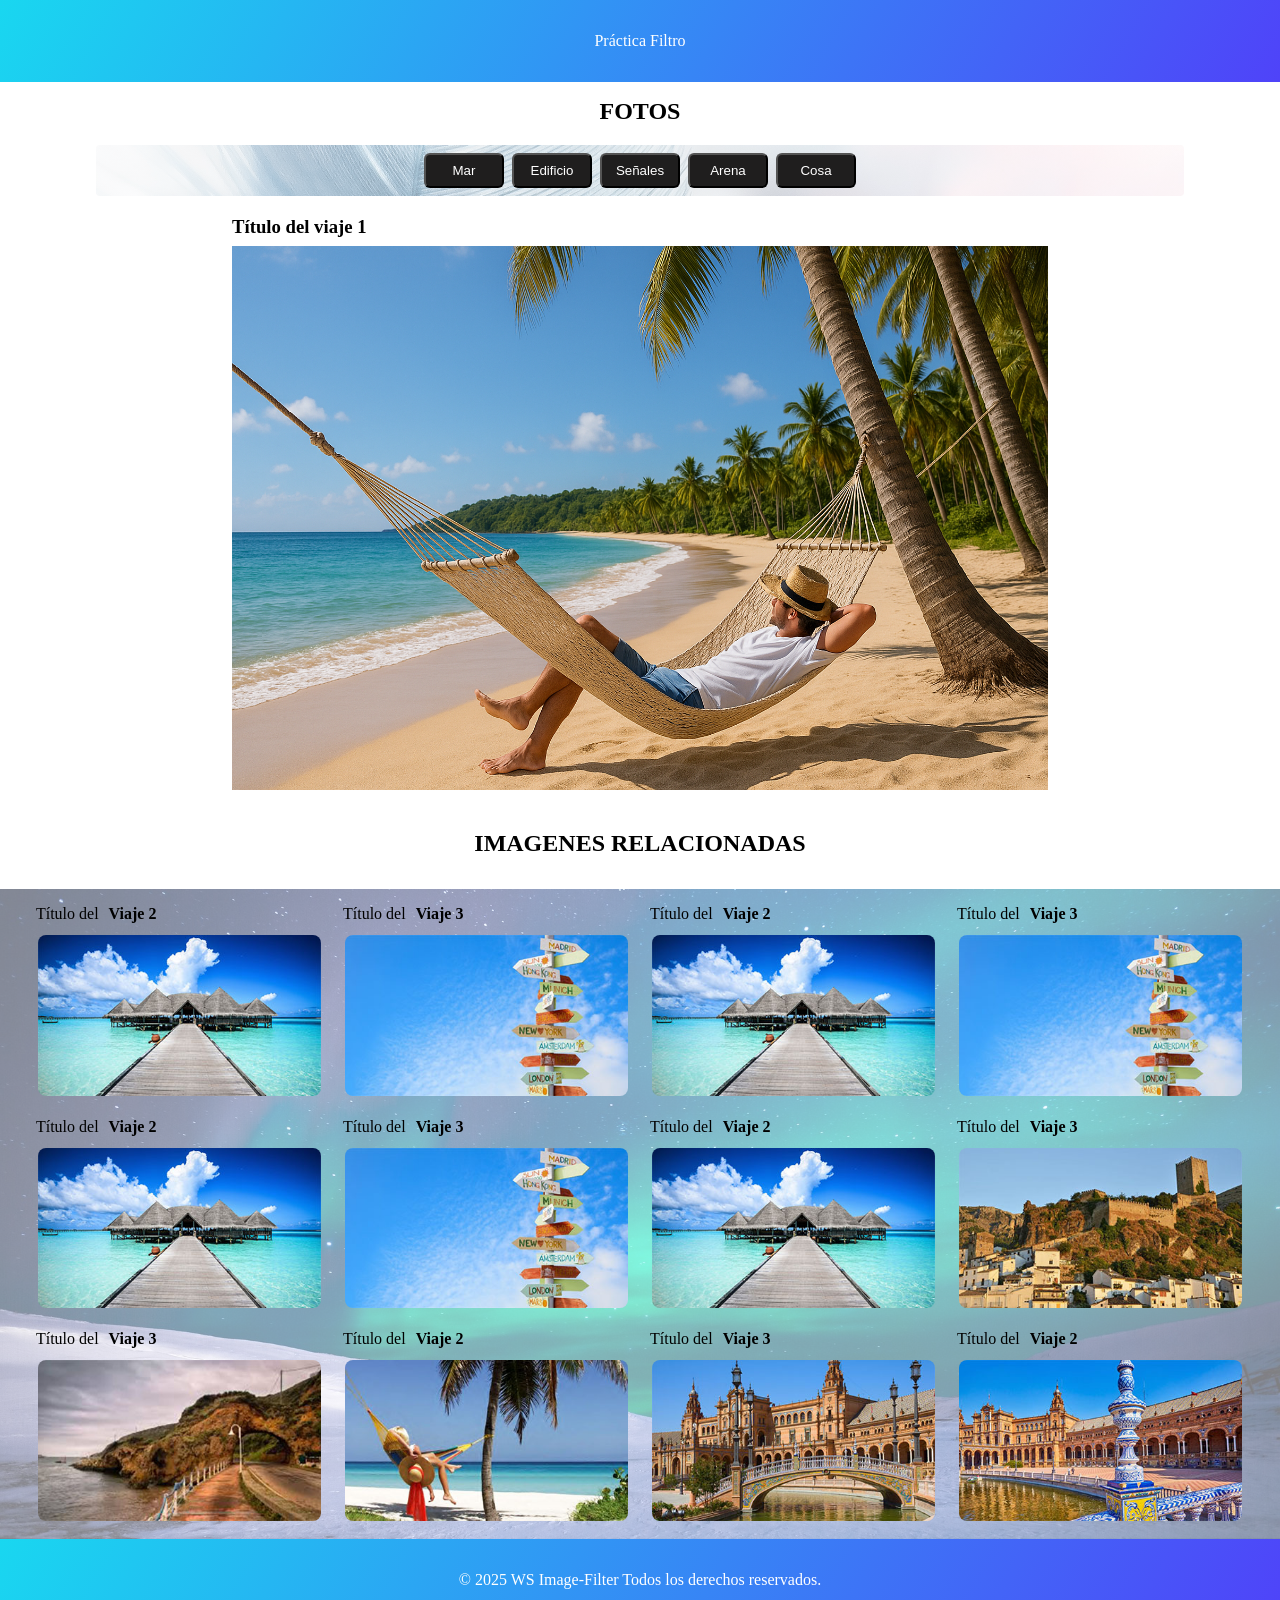
==== index.html @ c0c3b0cc "firt commit" ====
<!DOCTYPE html>
<html lang="en">
<head>
    <meta charset="UTF-8">
    <meta name="viewport" content="width=device-width, initial-scale=1.0">
    <title>Document</title>
    <link rel="stylesheet" href="css/style.css">
</head>
<body>
    <header id="main-header" class="full-container">
        <p>Práctica Filtro</p>
    </header>

    <main class="main-content">
        <header class="main-header">
            <h2>FOTOS</h2>
            <div id="buttons" class="containAllBtn">
                <button>Mar</button>
                <button>Edificio</button>
                <button>Señales</button>
                <button>Arena</button>
                <button>Cosa</button>
            </div>

            <div class="portada">
                <h3>Título del viaje 1</h3>
                <img src="/aseets/imagen/ChatGPT Image 29 oct 2025, 18_22_18.png" alt=""> 
            </div>
        </header> 

        <section class="section-content">
            <h2>IMAGENES RELACIONADAS</h2>
            <div class="card-container">
                <figure class="card">
                    <figcaption>
                        <p>Título del</p>
                        <h4>Viaje 2</h4>
                    </figcaption>
                    <a href="">
                        <img src="/aseets/imagen/viajes-2.jpg" alt="">
                    </a>
                </figure>
                
                <figure class="card">
                    <figcaption>
                        <p>Título del</p>
                        <h4>Viaje 3</h4>
                    </figcaption>
                    <a href="">
                        <img src="/aseets/imagen/viajes-3.jpg" alt="">
                    </a>
                </figure>

                <figure class="card">
                    <figcaption>
                        <p>Título del</p>
                        <h4>Viaje 2</h4>
                    </figcaption>
                    <a href="">
                        <img src="/aseets/imagen/viajes-2.jpg" alt="">
                    </a>
                </figure>
                
                <figure class="card">
                    <figcaption>
                        <p>Título del</p>
                        <h4>Viaje 3</h4>
                    </figcaption>
                    <a href="">
                        <img src="/aseets/imagen/viajes-3.jpg" alt="">
                    </a>
                </figure>

                <figure class="card">
                    <figcaption>
                        <p>Título del</p>
                        <h4>Viaje 2</h4>
                    </figcaption>
                    <a href="">
                        <img src="/aseets/imagen/viajes-2.jpg" alt="">
                    </a>
                </figure>
                
                <figure class="card">
                    <figcaption>
                        <p>Título del</p>
                        <h4>Viaje 3</h4>
                    </figcaption>
                    <a href="">
                        <img src="/aseets/imagen/viajes-3.jpg" alt="">
                    </a>
                </figure>

                <figure class="card">
                    <figcaption>
                        <p>Título del</p>
                        <h4>Viaje 2</h4>
                    </figcaption>
                    <a href="">
                        <img src="/aseets/imagen/viajes-2.jpg" alt="">
                    </a>
                </figure>
                
                <figure class="card">
                    <figcaption>
                        <p>Título del</p>
                        <h4>Viaje 3</h4>
                    </figcaption>
                    <a href="">
                        <img src="/aseets/imagen/viajes-7.jpg" alt="">
                    </a>
                </figure>

                <figure class="card">
                    <figcaption>
                        <p>Título del</p>
                        <h4>Viaje 3</h4>
                    </figcaption>
                    <a href="">
                        <img src="/aseets/imagen/viajes-6.jpg" alt="">
                    </a>
                </figure>

                <figure class="card">
                    <figcaption>
                        <p>Título del</p>
                        <h4>Viaje 2</h4>
                    </figcaption>
                    <a href="">
                        <img src="/aseets/imagen/viajes-1.jpg" alt="">
                    </a>
                </figure>
                
                <figure class="card">
                    <figcaption>
                        <p>Título del</p>
                        <h4>Viaje 3</h4>
                    </figcaption>
                    <a href="">
                        <img src="/aseets/imagen/viajes-5.jpg" alt="">
                    </a>
                </figure>

                <figure class="card">
                    <figcaption>
                        <p>Título del</p>
                        <h4>Viaje 2</h4>
                    </figcaption>
                    <a href="">
                        <img src="/aseets/imagen/viajes-4.jpg" alt="">
                    </a>
                </figure>
            </div>
        </section>
    </main>

    <footer id="main-footer" class="full-container">
        <p>&copy; 2025 WS Image-Filter Todos los derechos reservados.</p>
    </footer>
</body>
</html>
---- css/style.css ----
/*#region ===== Reset básico =====*/
* {
    margin: 0;
    padding: 0;
    box-sizing: border-box;
}
body {
    display: flex;
    flex-direction: column;
    align-items: stretch; 
    min-height: 100vh;
}

/*#endregion*/

/*#region: ===== Imágenes ===== */
img {
    width: 100%;
    height: auto;
}
/*#endregion*/

/*#region ===== HEADER: Full Container =====*/
.full-container {
    width: 100%;
    text-align: center;
    justify-content: center;
    padding: 2rem; 
    background-image: linear-gradient(-60deg, #4f43f9 0%, #19d7f0 100%);
    color: white;
    z-index: 15;
}
/*#endregion*/

/*#region ===== Contenedores ===== */

        /*Botones*/        /*#region:-- Botones --*/
.containAllBtn {
    width: 100%;
    display: flex;
    justify-content: center;
    gap: 0.5rem;
    padding: 0.5rem;
    background-image: linear-gradient(rgba(255,255,255,0.5), rgba(255,255,255,0.5)), url('/aseets/imagen/multimedia/feather.jpg');
    background-size: cover;
    background-repeat: no-repeat;
    background-position: center center; 
    color: white;
    flex-wrap: wrap;
    border-radius: 4px;
}

button {
    flex: 1 1 auto; /* encoger si hace falta */
    min-width: 60px; /* evitar botones demasiado pequeños */
    max-width: 80px;
    padding: 0.5rem;
    background-color: rgb(31, 30, 30);
    color: white;
    border-radius: 6px;
    cursor: pointer; /* esto es para: mejorar UX */
    transition: background-color 0.3s, color 0.3s, transform 0.2s;
}

/* unificación hover/active/focus */
button:hover,
button:active,
button:focus {
    transform: translateY(-3px) scale(1.05); /* así levita un poquito */
    outline: none;
    background-image: linear-gradient(-60deg, #4f43f9 0%, #19d7f0 100%); /* cambio sutil de fondo */
    color: white; /* mantener contraste */
    border: 2px solid #747878; /* borde brillante */
    box-shadow: 0 0 8px #818585;
    transition: transform 0.2s ease, background-color 0.3s ease, box-shadow 0.3s ease;
}

button:focus-visible {
    outline: 2px solid #19d7f0;
}
/*#endregion botones*/

        /*#region:-- Main/main-header: -containres --*/
main {
    flex: 1; /* ocupa el espacio restante */
}

.main-content {
    width: 100%;
    display: flex;
    flex-direction: column;
    align-items: center;
    gap: 20px;
}

.main-header {
    width: 100%;
    display: flex;
    flex-direction: column;
    align-items: center;
    gap: 20px;
    padding-bottom: 1rem;
}

.main-header h2 {
    padding-top: 1rem;
}

.portada {
    border-radius: 4px;
    width: 95%;
}

.portada h3 {
    padding-bottom:  0.5rem;
}
/*#endregion: main-header*/

        /*section*/        /*#region:-- section --*/
.section-content {
    width: 100%;
    display: flex;
    flex-direction: column;
    flex-wrap: wrap;
    align-items: center;

}

.section-content h2 {
    padding-bottom:  2rem;
}

.card-container {
    width: 95%;    
    background-image: linear-gradient(rgba(255,255,255,0.5), rgba(255,255,255,0.5)), 
    url('/aseets/imagen/multimedia/aurora.jpg');
    background-size: cover;
    background-repeat: no-repeat;
    background-position: center center; 
    display: flex;
    justify-content: center;
    flex-wrap: wrap;
    gap: 20px;

}

.card-container figure figcaption {
    display: flex;
    gap: 10px;
}

.card {
    flex: 1 1 100%; /* una card por fila */
    max-width: 100%;
    display: flex;
    flex-direction: column;
    gap: 10px;
}

.card img {
    border: 2px solid transparent;  /* reserva espacio para el borde */
    border-radius: 10px;
    display: block;                  /* evita gaps de inline */
    transition: 
        transform 0.3s cubic-bezier(0.4, 0, 0.2, 1), /* suavidad en levitación */
        border-color 0.3s ease,
        box-shadow 0.3s ease;
}

.card img:hover {
    transform: translateY(-6px) scale(1.05); /* levita un poquito más */
    border-color: #747878;                   /* borde sutil */
    box-shadow: 0 8px 20px rgba(0, 0, 0, 0.25); /* sombra más suave y difusa */
}




/*#endregion*/

        /*#region ===== Flex básico ===== */
.flexContainer {
    display: flex;
    flex-wrap: wrap;
    gap: 20px;
}
/*#endregion*/

        /*#region ===== Footer =====*/
footer {
    width: 100%;
    padding: 15px;
    text-align: center;
    color: white;
    background-image: linear-gradient(-60deg, #4f43f9 0%, #19d7f0 100%);
}


footer p {
    max-width: 800px;
    margin: 0 auto;
}

/*#endregion*/
/*#endregion*/


/*========================= Media queries =========================*/ 
        /*#region ===== Media queries =====*/

@media (max-width: 400px) {
    body {
        gap: 2rem;
    }
    .card-container {
        background-image: none;
        background-color: white;
    }

    button {
        flex: 1 1 45%; /* dos botones por fila */
        min-width: 50px;
        max-width: 70px;
    }
    
    .full-container {
        padding: 1rem;
    }
    .containAllBtn {
        gap: 0.3rem;
    }
}

/*==================================================*/

/* Tablet */
@media (min-width: 768px) {
    .container { width: 85%; }
    .flexContainer > * { width: calc(50% - 20px); }

    button:focus {
        outline: none;
        box-shadow: none;
        background-image: none;
        transform: none;
        border: none;
    }

    .card {
        width: 300px;
    }

    .main-header {
        width: 85%;
    }

    /*section*/ 
    .section-content {
        width: 100%;
    }

    .card-container {
        width: 95%;
        display: flex;
        flex-wrap: wrap;
        gap: 20px;
        padding-bottom: 1rem;
    }

    .card {
        flex: 1 1 45%; /* dos cards por fila */
        max-width: 45%;
    }
}

/*==================================================*/

/* Desktop pequeño */
@media (min-width: 992px) {
    .container { width: 75%; }
    .flexContainer > * { width: calc(25% - 20px); }

    .portada {
        width: 75%;
    }
    
    .card-container {
        width: 95%;
        display: flex;
        flex-wrap: wrap;
        gap: 20px;
        /* border: 1px solid red;  eliminar borde de depuración */
    }

    .card {
        flex: 1 1 30%; /* tres cards por fila aprox */
        max-width: 30%;
    }
}

/*==================================================*/

/* Desktop grande */
@media (min-width: 1200px) {
    .container { max-width: 1300px; }
    .card-container {
        width: 100%;
        padding: 1rem;
        /* border: 3px solid green; eliminar borde de depuración */
    }

    .card {
        flex: 1 1 23%; /* cuatro cards por fila aprox */
        max-width: 23%;
    }
}
/*#endregion*/
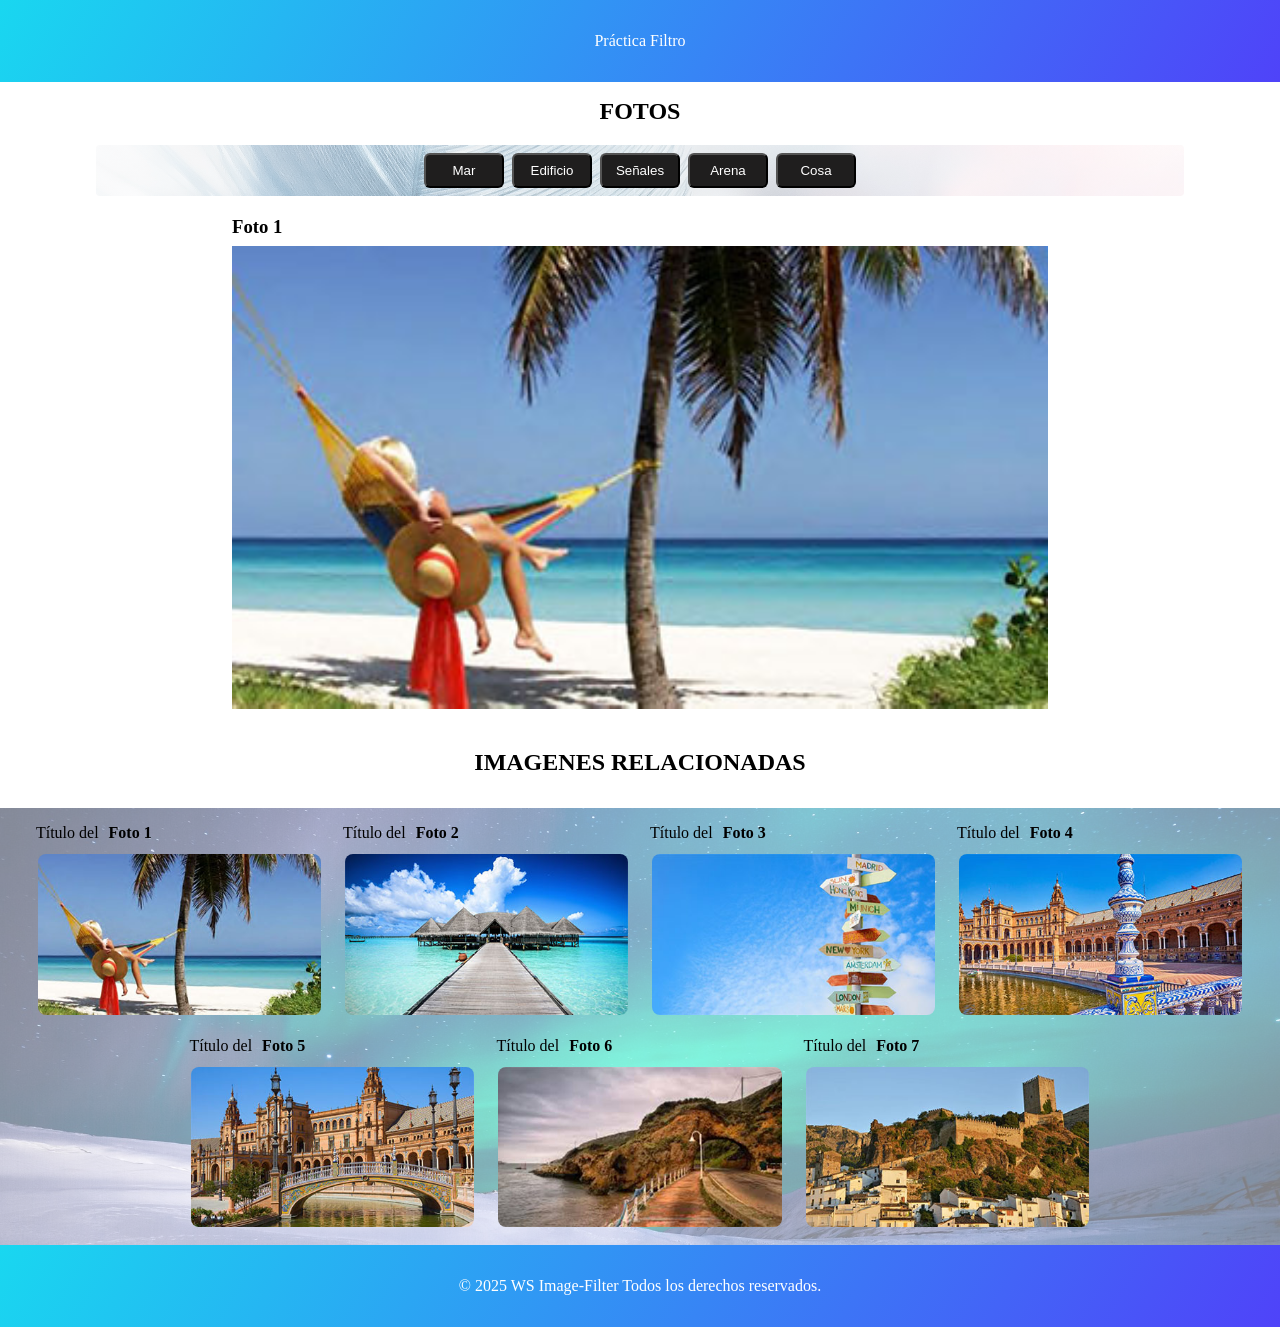
==== commit 0bd549a2: "ADD:capturaDom/imagenes/funciones" ====
--- a/index.html
+++ b/index.html
@@ -21,16 +21,21 @@
                 <button>Arena</button>
                 <button>Cosa</button>
             </div>
-
+<!-- se pintará por DOM: crear portada con h3 + img:
             <div class="portada">
                 <h3>Título del viaje 1</h3>
                 <img src="/aseets/imagen/ChatGPT Image 29 oct 2025, 18_22_18.png" alt=""> 
-            </div>
+            </div> -->
         </header> 
 
         <section class="section-content">
-            <h2>IMAGENES RELACIONADAS</h2>
-            <div class="card-container">
+            <h2>IMAGENES RELACIONADAS</h2>      
+
+            <div class="card-container"></div>
+<!-- se pintará por DOM: crear <figure class="card">...: 
+        Estructura para cada card:       
+
+
                 <figure class="card">
                     <figcaption>
                         <p>Título del</p>
@@ -149,7 +154,7 @@
                     <a href="">
                         <img src="/aseets/imagen/viajes-4.jpg" alt="">
                     </a>
-                </figure>
+                </figure> -->
             </div>
         </section>
     </main>
@@ -157,5 +162,7 @@
     <footer id="main-footer" class="full-container">
         <p>&copy; 2025 WS Image-Filter Todos los derechos reservados.</p>
     </footer>
+
+    <script src="js/app.js"></script>
 </body>
 </html>
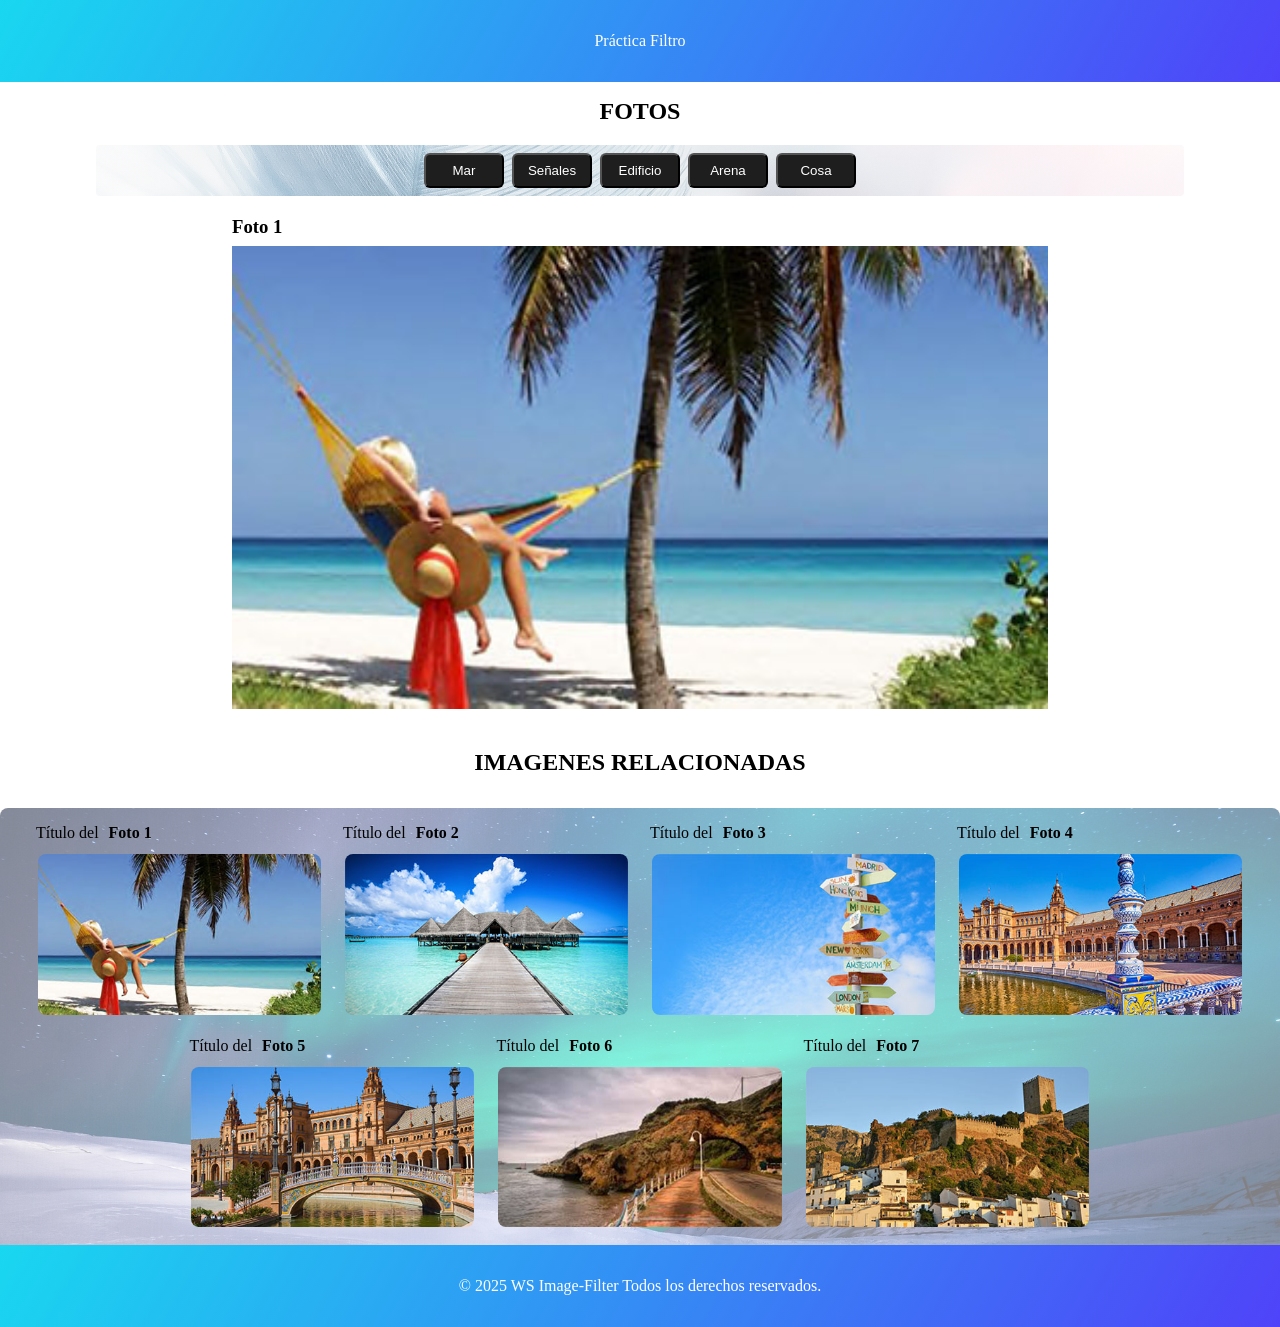
==== commit ac330b58: "añadir funcionalidad filtrada" ====
--- a/index.html
+++ b/index.html
@@ -15,13 +15,13 @@
         <header class="main-header">
             <h2>FOTOS</h2>
             <div id="buttons" class="containAllBtn">
-                <button>Mar</button>
+                <!-- <button>Mar</button>
                 <button>Edificio</button>
                 <button>Señales</button>
                 <button>Arena</button>
-                <button>Cosa</button>
+                <button>Cosa</button> -->
             </div>
-<!-- se pintará por DOM: crear portada con h3 + img:
+            <!-- se pintará por DOM: crear portada con h3 + img:
             <div class="portada">
                 <h3>Título del viaje 1</h3>
                 <img src="/aseets/imagen/ChatGPT Image 29 oct 2025, 18_22_18.png" alt=""> 
@@ -32,9 +32,8 @@
             <h2>IMAGENES RELACIONADAS</h2>      
 
             <div class="card-container"></div>
-<!-- se pintará por DOM: crear <figure class="card">...: 
-        Estructura para cada card:       
-
+                <!-- se pintará por DOM: crear <figure class="card">...: 
+                        Estructura para cada card: 
 
                 <figure class="card">
                     <figcaption>
@@ -45,116 +44,7 @@
                         <img src="/aseets/imagen/viajes-2.jpg" alt="">
                     </a>
                 </figure>
-                
-                <figure class="card">
-                    <figcaption>
-                        <p>Título del</p>
-                        <h4>Viaje 3</h4>
-                    </figcaption>
-                    <a href="">
-                        <img src="/aseets/imagen/viajes-3.jpg" alt="">
-                    </a>
-                </figure>
-
-                <figure class="card">
-                    <figcaption>
-                        <p>Título del</p>
-                        <h4>Viaje 2</h4>
-                    </figcaption>
-                    <a href="">
-                        <img src="/aseets/imagen/viajes-2.jpg" alt="">
-                    </a>
-                </figure>
-                
-                <figure class="card">
-                    <figcaption>
-                        <p>Título del</p>
-                        <h4>Viaje 3</h4>
-                    </figcaption>
-                    <a href="">
-                        <img src="/aseets/imagen/viajes-3.jpg" alt="">
-                    </a>
-                </figure>
-
-                <figure class="card">
-                    <figcaption>
-                        <p>Título del</p>
-                        <h4>Viaje 2</h4>
-                    </figcaption>
-                    <a href="">
-                        <img src="/aseets/imagen/viajes-2.jpg" alt="">
-                    </a>
-                </figure>
-                
-                <figure class="card">
-                    <figcaption>
-                        <p>Título del</p>
-                        <h4>Viaje 3</h4>
-                    </figcaption>
-                    <a href="">
-                        <img src="/aseets/imagen/viajes-3.jpg" alt="">
-                    </a>
-                </figure>
-
-                <figure class="card">
-                    <figcaption>
-                        <p>Título del</p>
-                        <h4>Viaje 2</h4>
-                    </figcaption>
-                    <a href="">
-                        <img src="/aseets/imagen/viajes-2.jpg" alt="">
-                    </a>
-                </figure>
-                
-                <figure class="card">
-                    <figcaption>
-                        <p>Título del</p>
-                        <h4>Viaje 3</h4>
-                    </figcaption>
-                    <a href="">
-                        <img src="/aseets/imagen/viajes-7.jpg" alt="">
-                    </a>
-                </figure>
-
-                <figure class="card">
-                    <figcaption>
-                        <p>Título del</p>
-                        <h4>Viaje 3</h4>
-                    </figcaption>
-                    <a href="">
-                        <img src="/aseets/imagen/viajes-6.jpg" alt="">
-                    </a>
-                </figure>
-
-                <figure class="card">
-                    <figcaption>
-                        <p>Título del</p>
-                        <h4>Viaje 2</h4>
-                    </figcaption>
-                    <a href="">
-                        <img src="/aseets/imagen/viajes-1.jpg" alt="">
-                    </a>
-                </figure>
-                
-                <figure class="card">
-                    <figcaption>
-                        <p>Título del</p>
-                        <h4>Viaje 3</h4>
-                    </figcaption>
-                    <a href="">
-                        <img src="/aseets/imagen/viajes-5.jpg" alt="">
-                    </a>
-                </figure>
-
-                <figure class="card">
-                    <figcaption>
-                        <p>Título del</p>
-                        <h4>Viaje 2</h4>
-                    </figcaption>
-                    <a href="">
-                        <img src="/aseets/imagen/viajes-4.jpg" alt="">
-                    </a>
-                </figure> -->
+                 -->
             </div>
         </section>
     </main>
--- a/css/style.css
+++ b/css/style.css
@@ -78,6 +78,13 @@
 button:focus-visible {
     outline: 2px solid #19d7f0;
 }
+
+button.active {
+  background-image: linear-gradient(-60deg, #19d7f0 0%, #4f43f9 100%);
+  border: 2px solid white;
+  transform: scale(1.05);
+  color: white;
+}
 /*#endregion botones*/
 
         /*#region:-- Main/main-header: -containres --*/
@@ -141,7 +148,8 @@
     justify-content: center;
     flex-wrap: wrap;
     gap: 20px;
-
+    padding-top: 1rem;
+    border-radius: 8px 8px 0px 0;
 }
 
 .card-container figure figcaption {
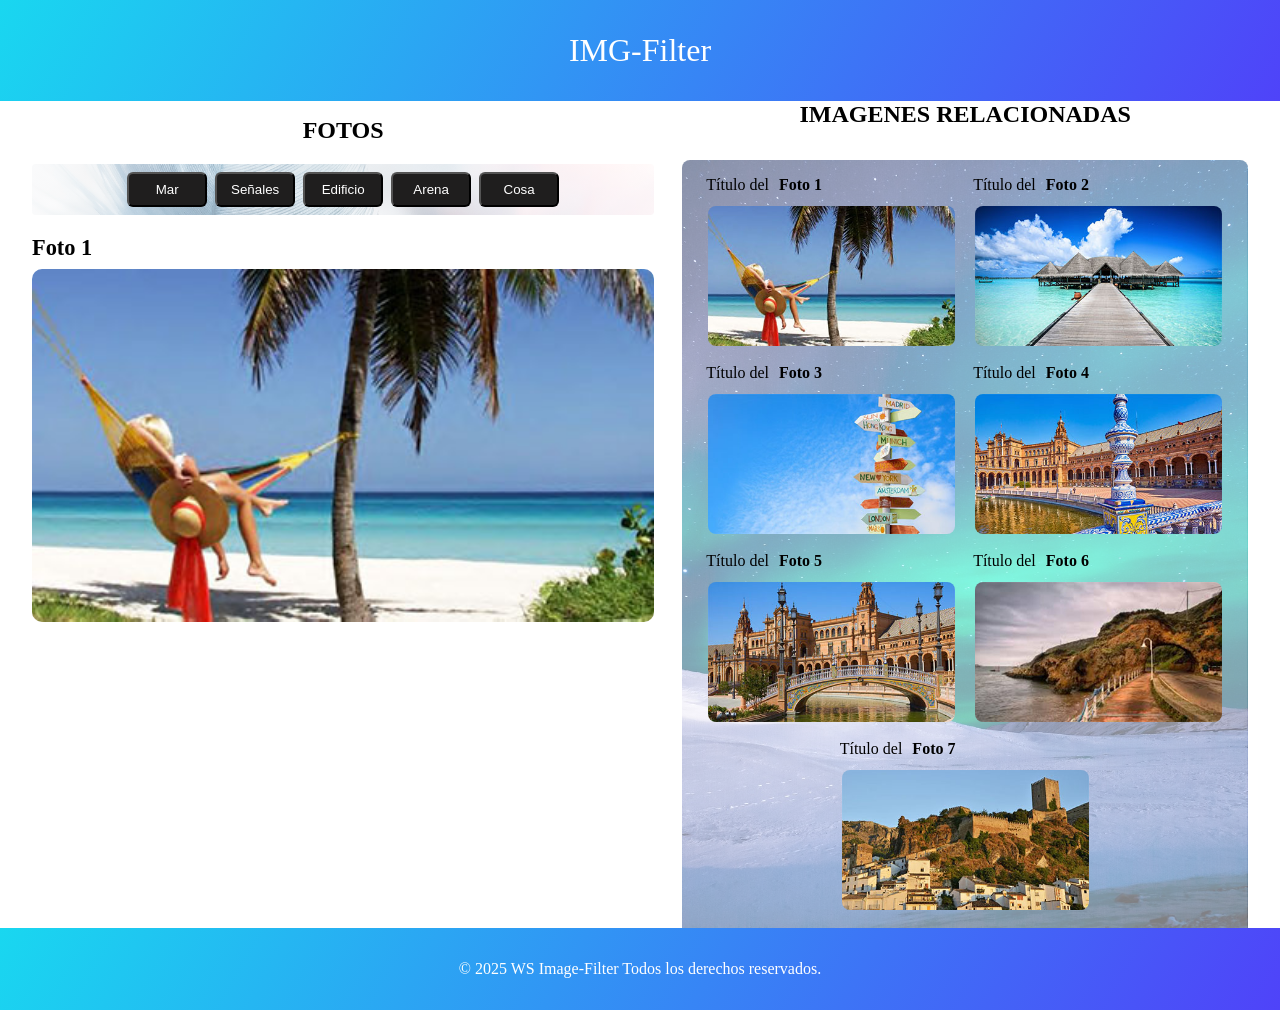
==== commit 181d12fe: "ampliar carpetas de fotos y categorias para ampliar la app" ====
--- a/index.html
+++ b/index.html
@@ -3,12 +3,12 @@
 <head>
     <meta charset="UTF-8">
     <meta name="viewport" content="width=device-width, initial-scale=1.0">
-    <title>Document</title>
+    <title>IMG-Filter</title>
     <link rel="stylesheet" href="css/style.css">
 </head>
 <body>
-    <header id="main-header" class="full-container">
-        <p>Práctica Filtro</p>
+    <header id="site-header" class="full-container header-p">
+        <p>IMG-Filter</p>
     </header>
 
     <main class="main-content">
--- a/css/style.css
+++ b/css/style.css
@@ -10,12 +10,12 @@
     align-items: stretch; 
     min-height: 100vh;
 }
-
 /*#endregion*/
 
 /*#region: ===== Imágenes ===== */
 img {
-    width: 100%;
+    display: block;
+    max-width: 100%;
     height: auto;
 }
 /*#endregion*/
@@ -23,18 +23,23 @@
 /*#region ===== HEADER: Full Container =====*/
 .full-container {
     width: 100%;
-    text-align: center;
+    display: flex;
+    align-items: center;
     justify-content: center;
     padding: 2rem; 
     background-image: linear-gradient(-60deg, #4f43f9 0%, #19d7f0 100%);
     color: white;
     z-index: 15;
 }
+
+.header-p {
+    font-size: 2rem;
+}
 /*#endregion*/
 
 /*#region ===== Contenedores ===== */
 
-        /*Botones*/        /*#region:-- Botones --*/
+/*Botones*/        /*#region:-- Botones --*/
 .containAllBtn {
     width: 100%;
     display: flex;
@@ -87,7 +92,7 @@
 }
 /*#endregion botones*/
 
-        /*#region:-- Main/main-header: -containres --*/
+/*#region:-- Main/main-header: -containres --*/
 main {
     flex: 1; /* ocupa el espacio restante */
 }
@@ -118,19 +123,32 @@
     width: 95%;
 }
 
+/* ===== NUEVO: limitar tamaño visual de la portada ===== */
+.portada {
+    width: 95%;
+    max-width: 900px;            /* tope horizontal cómodo */
+    margin-inline: auto;
+}
+.portada img {
+    width: 100%;
+    height: auto;
+    max-height: clamp(280px, 45vh, 520px); /* evita que se haga gigante */
+    object-fit: cover;                     /* recorta sin deformar si hace falta */
+    border-radius: 10px;
+}
 .portada h3 {
-    padding-bottom:  0.5rem;
+    padding-bottom: 0.5rem;
+    font-size: clamp(1rem, 1.2vw + 0.9rem, 1.4rem); /* tamaño de título controlado */
 }
 /*#endregion: main-header*/
 
-        /*section*/        /*#region:-- section --*/
+/*section*/        /*#region:-- section --*/
 .section-content {
     width: 100%;
     display: flex;
     flex-direction: column;
     flex-wrap: wrap;
     align-items: center;
-
 }
 
 .section-content h2 {
@@ -180,13 +198,9 @@
     border-color: #747878;                   /* borde sutil */
     box-shadow: 0 8px 20px rgba(0, 0, 0, 0.25); /* sombra más suave y difusa */
 }
-
-
-
-
-/*#endregion*/
-
-        /*#region ===== Flex básico ===== */
+/*#endregion*/
+
+/*#region ===== Flex básico ===== */
 .flexContainer {
     display: flex;
     flex-wrap: wrap;
@@ -194,32 +208,29 @@
 }
 /*#endregion*/
 
-        /*#region ===== Footer =====*/
+/*#region ===== Footer =====*/
 footer {
     width: 100%;
     padding: 15px;
     text-align: center;
     color: white;
     background-image: linear-gradient(-60deg, #4f43f9 0%, #19d7f0 100%);
-}
-
+    font-size: 1rem;
+}
 
 footer p {
     max-width: 800px;
     margin: 0 auto;
 }
-
-/*#endregion*/
-/*#endregion*/
-
-
-/*========================= Media queries =========================*/ 
-        /*#region ===== Media queries =====*/
+/*#endregion*/
+/*#endregion*/
+
+
+/*========================= Media queries =========================*/
+/*#region ===== Media queries =====*/
 
 @media (max-width: 400px) {
-    body {
-        gap: 2rem;
-    }
+    body { gap: 2rem; }
     .card-container {
         background-image: none;
         background-color: white;
@@ -231,12 +242,8 @@
         max-width: 70px;
     }
     
-    .full-container {
-        padding: 1rem;
-    }
-    .containAllBtn {
-        gap: 0.3rem;
-    }
+    .full-container { padding: 1rem; }
+    .containAllBtn { gap: 0.3rem; }
 }
 
 /*==================================================*/
@@ -254,18 +261,12 @@
         border: none;
     }
 
-    .card {
-        width: 300px;
-    }
-
-    .main-header {
-        width: 85%;
-    }
-
-    /*section*/ 
-    .section-content {
-        width: 100%;
-    }
+    .card { width: 300px; }
+
+    .main-header { width: 85%; }
+
+    /*section*/
+    .section-content { width: 100%; }
 
     .card-container {
         width: 95%;
@@ -279,6 +280,9 @@
         flex: 1 1 45%; /* dos cards por fila */
         max-width: 45%;
     }
+
+    /* ===== NUEVO: limitar aún más en tablet la altura de portada ===== */
+    .portada img { max-height: 42vh; }
 }
 
 /*==================================================*/
@@ -288,21 +292,35 @@
     .container { width: 75%; }
     .flexContainer > * { width: calc(25% - 20px); }
 
-    .portada {
-        width: 75%;
-    }
-    
+    /* ===== NUEVO: Grid 2 columnas (portada | miniaturas) ===== */
+    .main-content {
+        display: grid;
+        grid-template-columns: 1.2fr 1fr; /* portada un poco más ancha */
+        align-items: start;
+        gap: 24px;
+        width: 95%;
+        margin-inline: auto;
+    }
+
+    .main-header {
+        width: 100%;
+        padding-bottom: 0.5rem;
+    }
+
+    .portada { width: 100%; max-width: none; }
+    .portada img { max-height: 48vh; } /* no más de media pantalla */
+
+    .section-content { width: 100%; }
+
     .card-container {
-        width: 95%;
-        display: flex;
-        flex-wrap: wrap;
-        gap: 20px;
-        /* border: 1px solid red;  eliminar borde de depuración */
+        width: 100%;
+        padding: 0.5rem 0 1rem;
+        gap: 16px;
     }
 
     .card {
-        flex: 1 1 30%; /* tres cards por fila aprox */
-        max-width: 30%;
+        flex: 1 1 calc(50% - 16px);  /* 2 por fila en la columna derecha */
+        max-width: calc(50% - 16px);
     }
 }
 
@@ -311,15 +329,27 @@
 /* Desktop grande */
 @media (min-width: 1200px) {
     .container { max-width: 1300px; }
+
+    .main-content {
+        grid-template-columns: 1.1fr 1fr;  /* equilibrio */
+        gap: 28px;
+        max-width: 1300px;
+    }
+
     .card-container {
         width: 100%;
         padding: 1rem;
-        /* border: 3px solid green; eliminar borde de depuración */
-    }
+    }
+
+    .portada img { max-height: 50vh; } /* tope cómodo en muy grandes */
 
     .card {
-        flex: 1 1 23%; /* cuatro cards por fila aprox */
-        max-width: 23%;
-    }
-}
-/*#endregion*/
+        flex: 1 1 calc(50% - 16px);  /* 2 por fila cómodas */
+        max-width: calc(50% - 16px);
+        /* Si quieres 3 por fila, usa:
+        flex: 1 1 calc(33.333% - 16px);
+        max-width: calc(33.333% - 16px);
+        */
+    }
+}
+/*#endregion*/
